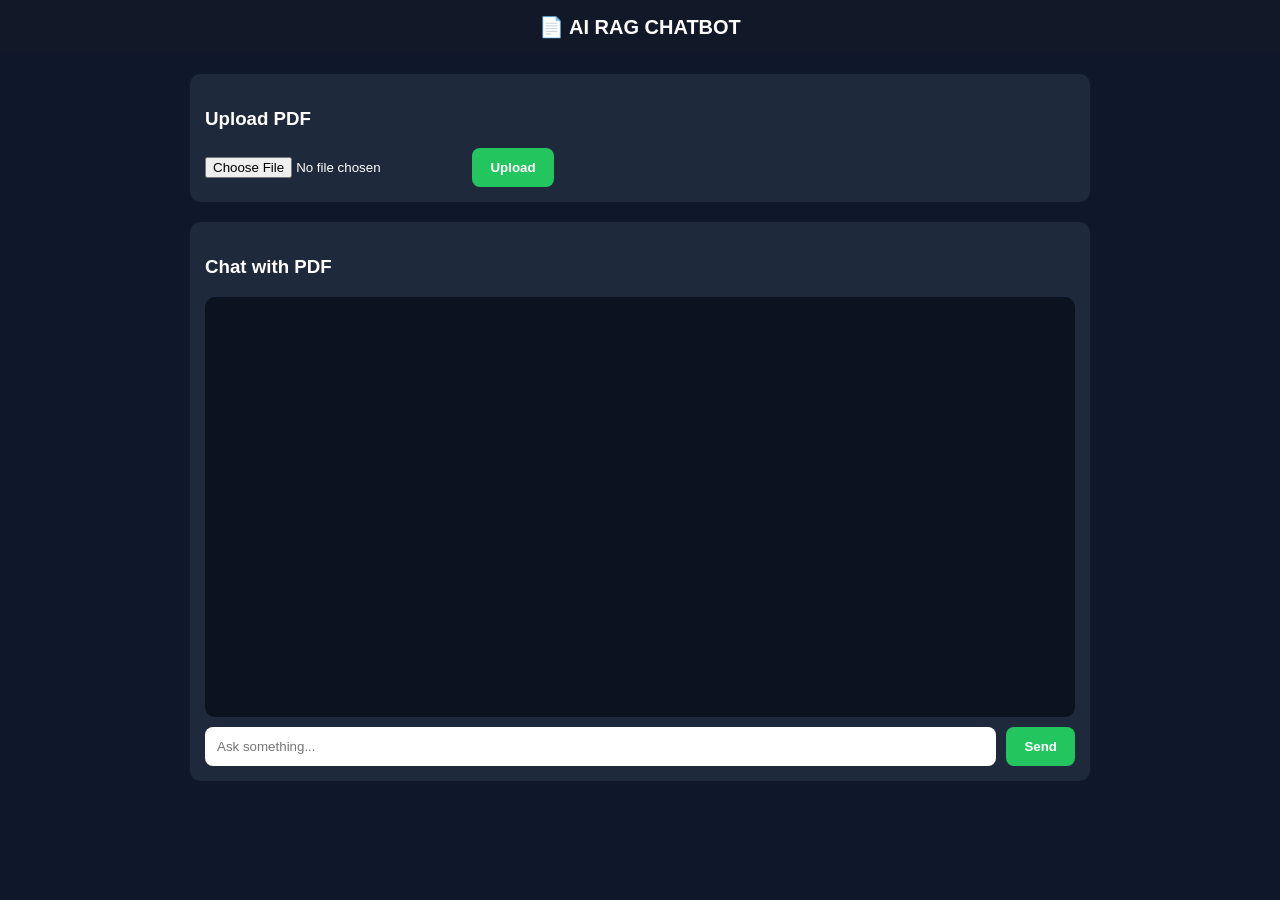
==== agent/templates/index.html @ 6cdd5a22 "updated code" ====
<!DOCTYPE html>
<html>
<head>
    <title>AI RAG Chatbot</title>

    <style>
        body {
            margin: 0;
            font-family: Arial, sans-serif;
            background: #0f172a;
            color: white;
        }

        /* HEADER */
        .header {
            padding: 15px;
            text-align: center;
            background: #111827;
            font-size: 20px;
            font-weight: bold;
        }

        /* CONTAINER */
        .container {
            max-width: 900px;
            margin: auto;
            padding: 20px;
        }

        /* BOX */
        .box {
            background: #1e293b;
            padding: 15px;
            border-radius: 10px;
            margin-bottom: 20px;
        }

        /* CHAT BOX */
        #chatBox {
            height: 400px;
            overflow-y: auto;
            padding: 10px;
            background: #0b1220;
            border-radius: 10px;
        }

        /* MESSAGES */
        .msg {
            margin: 10px 0;
            padding: 10px;
            border-radius: 10px;
            max-width: 70%;
            line-height: 1.4;
        }

        .user {
            background: #2563eb;
            margin-left: auto;
            text-align: right;
        }

        .ai {
            background: #374151;
            margin-right: auto;
        }

        /* INPUT AREA */
        .inputBox {
            display: flex;
            gap: 10px;
            margin-top: 10px;
        }

        input[type="text"] {
            flex: 1;
            padding: 12px;
            border-radius: 8px;
            border: none;
            outline: none;
        }

        button {
            padding: 12px 18px;
            border: none;
            border-radius: 8px;
            background: #22c55e;
            color: white;
            cursor: pointer;
            font-weight: bold;
        }

        button:hover {
            background: #16a34a;
        }

        /* UPLOAD */
        input[type="file"] {
            margin-right: 10px;
        }
    </style>
</head>

<body>

<div class="header">📄 AI RAG CHATBOT</div>

<div class="container">

    <!-- UPLOAD -->
    <div class="box">
        <h3>Upload PDF</h3>
        <input type="file" id="pdfFile">
        <button onclick="uploadPDF()">Upload</button>
    </div>

    <!-- CHAT -->
    <div class="box">
        <h3>Chat with PDF</h3>

        <div id="chatBox"></div>

        <div class="inputBox">
            <input type="text" id="message" placeholder="Ask something...">
            <button onclick="sendMessage()">Send</button>
        </div>
    </div>

</div>

<script>

const API_BASE = "http://127.0.0.1:8000/api";

// -------------------
// ADD MESSAGE
// -------------------
function addMessage(text, type) {
    let chatBox = document.getElementById("chatBox");

    let div = document.createElement("div");
    div.classList.add("msg", type);

    div.innerText = text;

    chatBox.appendChild(div);
    chatBox.scrollTop = chatBox.scrollHeight;
}

// -------------------
// SEND MESSAGE
// -------------------
async function sendMessage() {
    let input = document.getElementById("message");
    let msg = input.value;

    if (!msg) return;

    addMessage("You: " + msg, "user");
    input.value = "";

    let res = await fetch("http://127.0.0.1:8000/api/chat/", {
        method: "POST",
        headers: {
            "Content-Type": "application/json"
        },
        body: JSON.stringify({ message: msg })
    });

    let data = await res.json();

    console.log("API RESPONSE:", data);

    if (data.response) {
        addMessage("AI: " + data.response, "ai");
    } else {
        addMessage("AI Error: " + (data.error || "Unknown error"), "ai");
    }
}

// -------------------
// UPLOAD PDF
// -------------------
async function uploadPDF() {
    let file = document.getElementById("pdfFile").files[0];

    if (!file) {
        alert("Select a PDF first");
        return;
    }

    let formData = new FormData();
    formData.append("file", file);

    let res = await fetch(`${API_BASE}/upload_pdf/`, {
        method: "POST",
        body: formData
    });

    let data = await res.json();
    alert(data.message || "Uploaded");
}

</script>

</body>
</html>
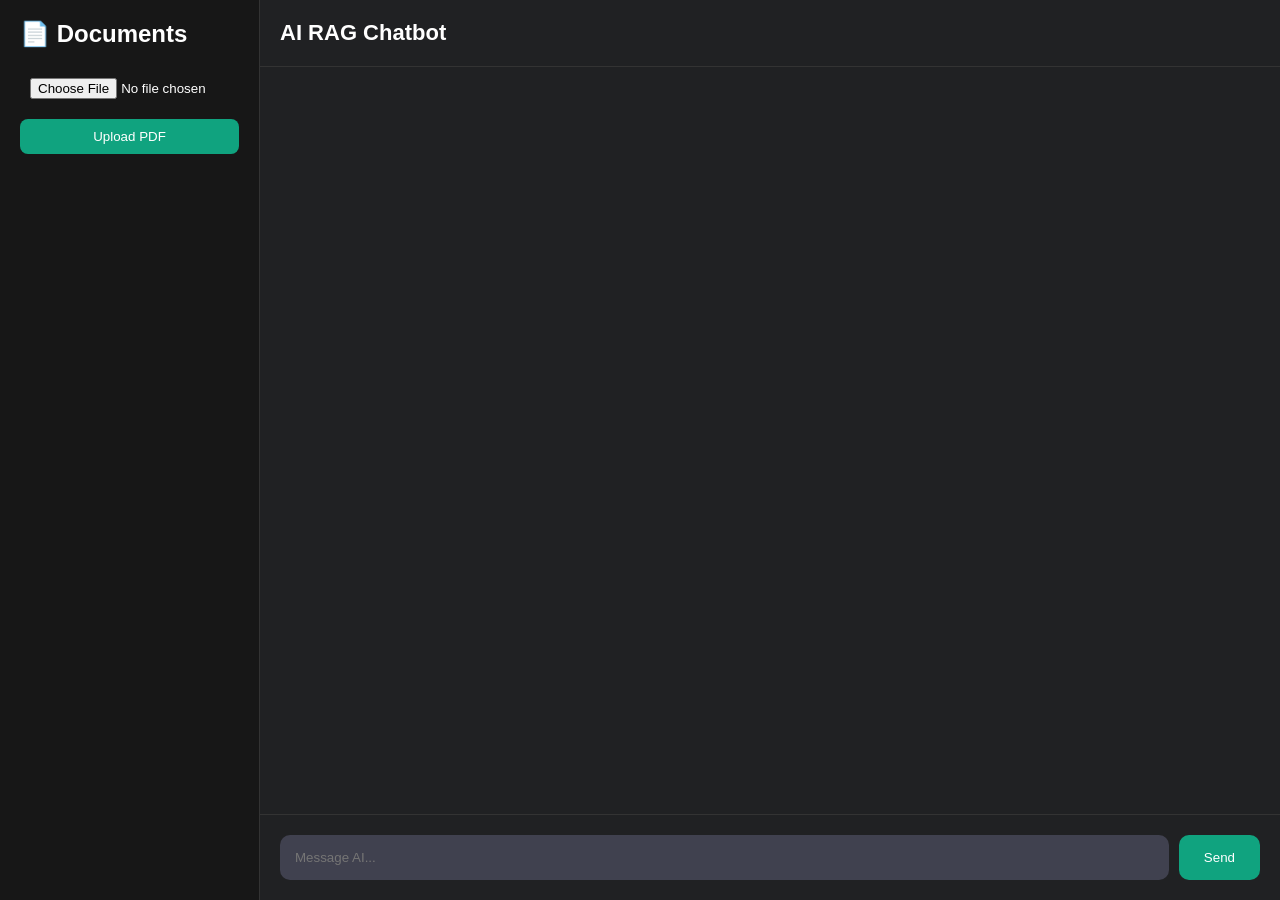
==== commit fd2cdd4f: "updated code" ====
--- a/agent/templates/index.html
+++ b/agent/templates/index.html
@@ -4,200 +4,226 @@
     <title>AI RAG Chatbot</title>
 
     <style>
-        body {
-            margin: 0;
-            font-family: Arial, sans-serif;
-            background: #0f172a;
-            color: white;
-        }
-
-        /* HEADER */
-        .header {
-            padding: 15px;
-            text-align: center;
-            background: #111827;
-            font-size: 20px;
-            font-weight: bold;
-        }
-
-        /* CONTAINER */
-        .container {
-            max-width: 900px;
-            margin: auto;
-            padding: 20px;
-        }
-
-        /* BOX */
-        .box {
-            background: #1e293b;
-            padding: 15px;
-            border-radius: 10px;
-            margin-bottom: 20px;
-        }
-
-        /* CHAT BOX */
-        #chatBox {
-            height: 400px;
-            overflow-y: auto;
-            padding: 10px;
-            background: #0b1220;
-            border-radius: 10px;
-        }
-
-        /* MESSAGES */
-        .msg {
-            margin: 10px 0;
-            padding: 10px;
-            border-radius: 10px;
-            max-width: 70%;
-            line-height: 1.4;
-        }
-
-        .user {
-            background: #2563eb;
-            margin-left: auto;
-            text-align: right;
-        }
-
-        .ai {
-            background: #374151;
-            margin-right: auto;
-        }
-
-        /* INPUT AREA */
-        .inputBox {
-            display: flex;
-            gap: 10px;
-            margin-top: 10px;
-        }
-
-        input[type="text"] {
-            flex: 1;
-            padding: 12px;
-            border-radius: 8px;
-            border: none;
-            outline: none;
-        }
-
-        button {
-            padding: 12px 18px;
-            border: none;
-            border-radius: 8px;
-            background: #22c55e;
-            color: white;
-            cursor: pointer;
-            font-weight: bold;
-        }
-
-        button:hover {
-            background: #16a34a;
-        }
-
-        /* UPLOAD */
-        input[type="file"] {
-            margin-right: 10px;
+        *{
+            margin:0;
+            padding:0;
+            box-sizing:border-box;
+            font-family:Arial,sans-serif;
+        }
+
+        body{
+            display:flex;
+            height:100vh;
+            background:#202123;
+            color:white;
+        }
+
+        /* Sidebar */
+        .sidebar{
+            width:260px;
+            background:#171717;
+            padding:20px;
+            border-right:1px solid #333;
+        }
+
+        .sidebar h2{
+            margin-bottom:20px;
+        }
+
+        .upload-box{
+            display:flex;
+            flex-direction:column;
+            gap:10px;
+        }
+
+        .upload-box input,
+        .upload-box button{
+            padding:10px;
+            border:none;
+            border-radius:8px;
+        }
+
+        .upload-box button{
+            background:#10a37f;
+            color:white;
+            cursor:pointer;
+        }
+
+        /* Chat Area */
+        .main{
+            flex:1;
+            display:flex;
+            flex-direction:column;
+        }
+
+        .header{
+            padding:20px;
+            border-bottom:1px solid #333;
+            font-size:22px;
+            font-weight:bold;
+        }
+
+        .chat-box{
+            flex:1;
+            overflow-y:auto;
+            padding:20px;
+        }
+
+        .message{
+            max-width:75%;
+            padding:12px;
+            margin-bottom:15px;
+            border-radius:12px;
+            line-height:1.5;
+        }
+
+        .user{
+            background:#10a37f;
+            margin-left:auto;
+        }
+
+        .ai{
+            background:#343541;
+        }
+
+        .input-area{
+            display:flex;
+            gap:10px;
+            padding:20px;
+            border-top:1px solid #333;
+        }
+
+        .input-area input{
+            flex:1;
+            padding:15px;
+            border:none;
+            border-radius:10px;
+            background:#40414f;
+            color:white;
+        }
+
+        .input-area button{
+            padding:15px 25px;
+            border:none;
+            border-radius:10px;
+            background:#10a37f;
+            color:white;
+            cursor:pointer;
         }
     </style>
 </head>
 
 <body>
 
-<div class="header">📄 AI RAG CHATBOT</div>
-
-<div class="container">
-
-    <!-- UPLOAD -->
-    <div class="box">
-        <h3>Upload PDF</h3>
+<div class="sidebar">
+    <h2>📄 Documents</h2>
+
+    <div class="upload-box">
         <input type="file" id="pdfFile">
-        <button onclick="uploadPDF()">Upload</button>
+        <button onclick="uploadPDF()">Upload PDF</button>
+
+        <div id="uploadStatus"></div>
     </div>
-
-    <!-- CHAT -->
-    <div class="box">
-        <h3>Chat with PDF</h3>
-
-        <div id="chatBox"></div>
-
-        <div class="inputBox">
-            <input type="text" id="message" placeholder="Ask something...">
-            <button onclick="sendMessage()">Send</button>
-        </div>
+</div>
+
+<div class="main">
+
+    <div class="header">
+        AI RAG Chatbot
     </div>
 
+    <div class="chat-box" id="chatBox"></div>
+
+    <div class="input-area">
+        <input
+            type="text"
+            id="message"
+            placeholder="Message AI..."
+            onkeypress="if(event.key==='Enter') sendMessage()"
+        >
+
+        <button onclick="sendMessage()">
+            Send
+        </button>
+    </div>
+
 </div>
 
 <script>
 
-const API_BASE = "http://127.0.0.1:8000/api";
-
-// -------------------
-// ADD MESSAGE
-// -------------------
-function addMessage(text, type) {
-    let chatBox = document.getElementById("chatBox");
-
-    let div = document.createElement("div");
-    div.classList.add("msg", type);
-
-    div.innerText = text;
-
-    chatBox.appendChild(div);
-    chatBox.scrollTop = chatBox.scrollHeight;
-}
-
-// -------------------
-// SEND MESSAGE
-// -------------------
-async function sendMessage() {
-    let input = document.getElementById("message");
-    let msg = input.value;
-
-    if (!msg) return;
-
-    addMessage("You: " + msg, "user");
-    input.value = "";
-
-    let res = await fetch("http://127.0.0.1:8000/api/chat/", {
-        method: "POST",
-        headers: {
-            "Content-Type": "application/json"
-        },
-        body: JSON.stringify({ message: msg })
-    });
-
-    let data = await res.json();
-
-    console.log("API RESPONSE:", data);
-
-    if (data.response) {
-        addMessage("AI: " + data.response, "ai");
-    } else {
-        addMessage("AI Error: " + (data.error || "Unknown error"), "ai");
-    }
-}
-
-// -------------------
-// UPLOAD PDF
-// -------------------
+let currentDocId = null;
+
 async function uploadPDF() {
+
     let file = document.getElementById("pdfFile").files[0];
 
-    if (!file) {
-        alert("Select a PDF first");
+    if(!file){
+        alert("Select PDF first");
         return;
     }
 
     let formData = new FormData();
     formData.append("file", file);
 
-    let res = await fetch(`${API_BASE}/upload_pdf/`, {
-        method: "POST",
-        body: formData
+    let response = await fetch("/api/upload_pdf/",{
+        method:"POST",
+        body:formData
     });
 
-    let data = await res.json();
-    alert(data.message || "Uploaded");
+    let data = await response.json();
+
+    if(data.doc_id){
+        currentDocId = data.doc_id;
+    }
+
+    document.getElementById("uploadStatus").innerHTML =
+        "✅ PDF Uploaded";
+}
+
+async function sendMessage(){
+
+    let input = document.getElementById("message");
+    let message = input.value.trim();
+
+    if(!message) return;
+
+    addMessage("You", message, "user");
+
+    input.value="";
+
+    let response = await fetch("/api/chat/",{
+        method:"POST",
+        headers:{
+            "Content-Type":"application/json"
+        },
+        body:JSON.stringify({
+            message:message,
+            doc_id:currentDocId
+        })
+    });
+
+    let data = await response.json();
+
+    addMessage(
+        "AI",
+        data.response || data.error,
+        "ai"
+    );
+}
+
+function addMessage(sender,text,cls){
+
+    let chatBox=document.getElementById("chatBox");
+
+    let div=document.createElement("div");
+
+    div.className=`message ${cls}`;
+
+    div.innerHTML=`<b>${sender}:</b><br>${text}`;
+
+    chatBox.appendChild(div);
+
+    chatBox.scrollTop=chatBox.scrollHeight;
 }
 
 </script>
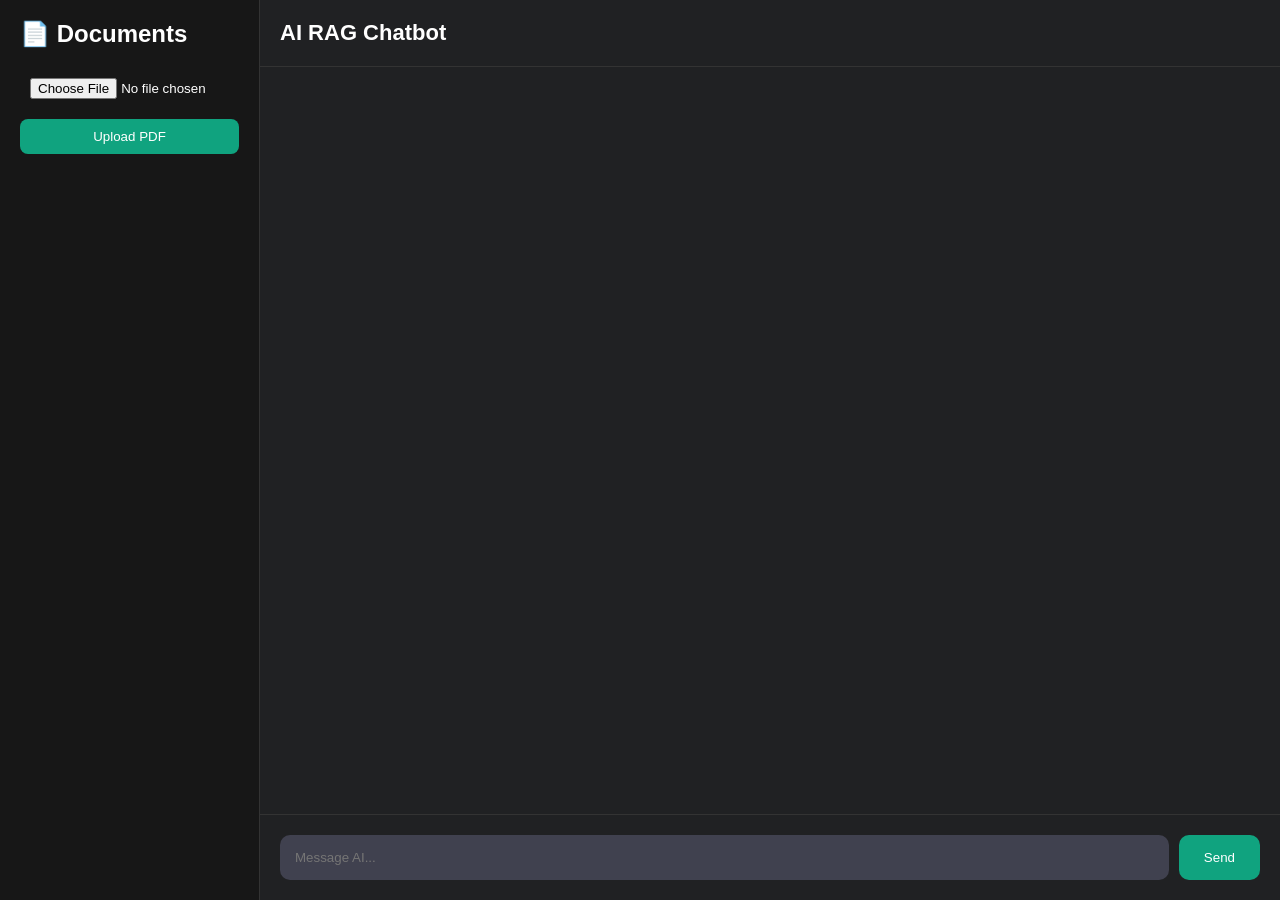
==== commit 7ed8bbc6: "updated code" ====
--- a/agent/templates/index.html
+++ b/agent/templates/index.html
@@ -150,14 +150,15 @@
 </div>
 
 <script>
-
 let currentDocId = null;
 
+// NEW: session memory
+let sessionId = localStorage.getItem("session_id");
+
 async function uploadPDF() {
-
     let file = document.getElementById("pdfFile").files[0];
 
-    if(!file){
+    if (!file) {
         alert("Select PDF first");
         return;
     }
@@ -165,44 +166,52 @@
     let formData = new FormData();
     formData.append("file", file);
 
-    let response = await fetch("/api/upload_pdf/",{
-        method:"POST",
-        body:formData
+    let response = await fetch("/api/upload_pdf/", {
+        method: "POST",
+        body: formData
     });
 
     let data = await response.json();
 
-    if(data.doc_id){
+    if (data.doc_id) {
         currentDocId = data.doc_id;
+        document.getElementById("uploadStatus").innerHTML =
+            "✅ PDF Uploaded";
+    } else {
+        document.getElementById("uploadStatus").innerHTML =
+            data.error;
     }
-
-    document.getElementById("uploadStatus").innerHTML =
-        "✅ PDF Uploaded";
-}
-
-async function sendMessage(){
-
+}
+
+async function sendMessage() {
     let input = document.getElementById("message");
     let message = input.value.trim();
 
-    if(!message) return;
+    if (!message) return;
 
     addMessage("You", message, "user");
 
-    input.value="";
-
-    let response = await fetch("/api/chat/",{
-        method:"POST",
-        headers:{
-            "Content-Type":"application/json"
+    input.value = "";
+
+    let response = await fetch("/api/chat/", {
+        method: "POST",
+        headers: {
+            "Content-Type": "application/json"
         },
-        body:JSON.stringify({
-            message:message,
-            doc_id:currentDocId
+        body: JSON.stringify({
+            message: message,
+            doc_id: currentDocId,
+            session_id: sessionId   // NEW
         })
     });
 
     let data = await response.json();
+
+    // NEW: save session from backend
+    if (data.session_id) {
+        sessionId = data.session_id;
+        localStorage.setItem("session_id", sessionId);
+    }
 
     addMessage(
         "AI",
@@ -211,22 +220,26 @@
     );
 }
 
-function addMessage(sender,text,cls){
-
-    let chatBox=document.getElementById("chatBox");
-
-    let div=document.createElement("div");
-
-    div.className=`message ${cls}`;
-
-    div.innerHTML=`<b>${sender}:</b><br>${text}`;
+function addMessage(sender, text, cls) {
+    let chatBox = document.getElementById("chatBox");
+
+    let div = document.createElement("div");
+
+    div.className = `message ${cls}`;
+
+    div.innerHTML = `<b>${sender}:</b><br>${text}`;
 
     chatBox.appendChild(div);
 
-    chatBox.scrollTop=chatBox.scrollHeight;
-}
-
+    chatBox.scrollTop = chatBox.scrollHeight;
+}
+
+// OPTIONAL: Start new chat
+function newChat() {
+    localStorage.removeItem("session_id");
+    sessionId = null;
+    document.getElementById("chatBox").innerHTML = "";
+}
 </script>
-
 </body>
 </html>
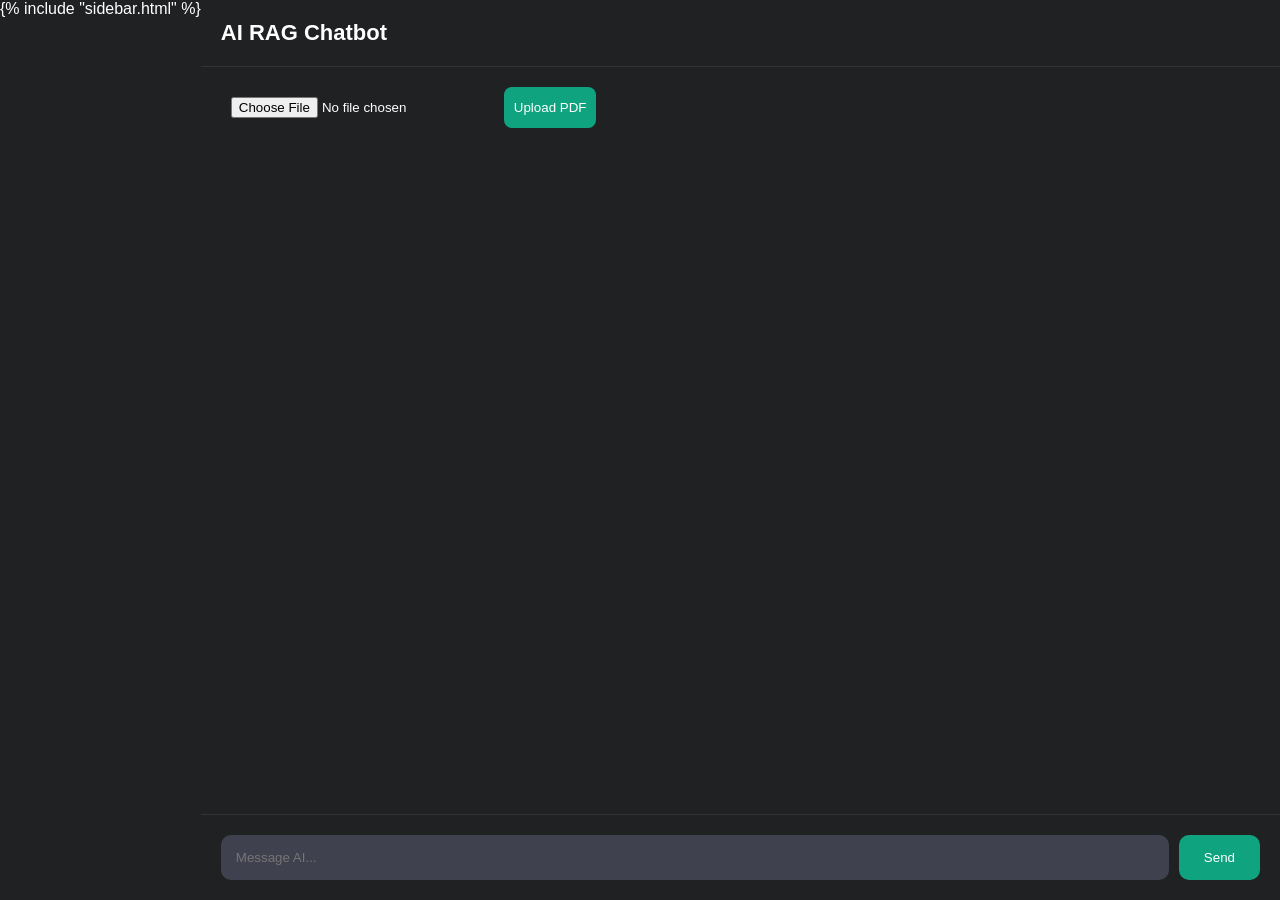
==== commit d60a2546: "updated code" ====
--- a/agent/templates/index.html
+++ b/agent/templates/index.html
@@ -24,16 +24,54 @@
             background:#171717;
             padding:20px;
             border-right:1px solid #333;
+            overflow-y:auto;
         }
 
         .sidebar h2{
             margin-bottom:20px;
         }
 
+        .new-chat-btn{
+            width:100%;
+            padding:12px;
+            border:none;
+            border-radius:10px;
+            background:#10a37f;
+            color:white;
+            cursor:pointer;
+            margin-bottom:20px;
+        }
+
+        .session-item{
+            background:#2a2b32;
+            padding:12px;
+            margin-bottom:10px;
+            border-radius:8px;
+            cursor:pointer;
+        }
+
+        .session-item:hover{
+            background:#343541;
+        }
+
+        /* Main Chat Area */
+        .main{
+            flex:1;
+            display:flex;
+            flex-direction:column;
+        }
+
+        .header{
+            padding:20px;
+            border-bottom:1px solid #333;
+            font-size:22px;
+            font-weight:bold;
+        }
+
         .upload-box{
             display:flex;
-            flex-direction:column;
             gap:10px;
+            padding:20px;
         }
 
         .upload-box input,
@@ -47,20 +85,6 @@
             background:#10a37f;
             color:white;
             cursor:pointer;
-        }
-
-        /* Chat Area */
-        .main{
-            flex:1;
-            display:flex;
-            flex-direction:column;
-        }
-
-        .header{
-            padding:20px;
-            border-bottom:1px solid #333;
-            font-size:22px;
-            font-weight:bold;
         }
 
         .chat-box{
@@ -112,49 +136,46 @@
         }
     </style>
 </head>
-
 <body>
 
-<div class="sidebar">
-    <h2>📄 Documents</h2>
-
-    <div class="upload-box">
-        <input type="file" id="pdfFile">
-        <button onclick="uploadPDF()">Upload PDF</button>
-
-        <div id="uploadStatus"></div>
+    {% include "sidebar.html" %}
+
+    <div class="main">
+
+        <div class="header">
+            AI RAG Chatbot
+        </div>
+
+        <div class="upload-box">
+            <input type="file" id="pdfFile">
+            <button onclick="uploadPDF()">Upload PDF</button>
+            <div id="uploadStatus"></div>
+        </div>
+
+        <div class="chat-box" id="chatBox"></div>
+
+        <div class="input-area">
+            <input
+                type="text"
+                id="message"
+                placeholder="Message AI..."
+                onkeypress="if(event.key==='Enter') sendMessage()"
+            >
+
+            <button onclick="sendMessage()">
+                Send
+            </button>
+        </div>
+
     </div>
-</div>
-
-<div class="main">
-
-    <div class="header">
-        AI RAG Chatbot
-    </div>
-
-    <div class="chat-box" id="chatBox"></div>
-
-    <div class="input-area">
-        <input
-            type="text"
-            id="message"
-            placeholder="Message AI..."
-            onkeypress="if(event.key==='Enter') sendMessage()"
-        >
-
-        <button onclick="sendMessage()">
-            Send
-        </button>
-    </div>
-
-</div>
 
 <script>
 let currentDocId = null;
-
-// NEW: session memory
 let sessionId = localStorage.getItem("session_id");
 
+// =========================
+// Upload PDF
+// =========================
 async function uploadPDF() {
     let file = document.getElementById("pdfFile").files[0];
 
@@ -183,6 +204,9 @@
     }
 }
 
+// =========================
+// Send Message
+// =========================
 async function sendMessage() {
     let input = document.getElementById("message");
     let message = input.value.trim();
@@ -190,7 +214,6 @@
     if (!message) return;
 
     addMessage("You", message, "user");
-
     input.value = "";
 
     let response = await fetch("/api/chat/", {
@@ -201,16 +224,27 @@
         body: JSON.stringify({
             message: message,
             doc_id: currentDocId,
-            session_id: sessionId   // NEW
+            session_id: sessionId
         })
     });
 
     let data = await response.json();
 
-    // NEW: save session from backend
-    if (data.session_id) {
+    if (data.source) {
+        addMessage(
+            "Source",
+            `Document: ${data.source.document}<br>
+             Chunk: ${data.source.chunk_id}<br>
+             Score: ${data.source.score}`,
+            "ai"
+        );
+    }
+
+    if (data.session_id && !sessionId) {
         sessionId = data.session_id;
         localStorage.setItem("session_id", sessionId);
+
+        addSession(message, sessionId);
     }
 
     addMessage(
@@ -220,26 +254,38 @@
     );
 }
 
+// =========================
+// Add Message to Chat UI
+// =========================
 function addMessage(sender, text, cls) {
     let chatBox = document.getElementById("chatBox");
 
     let div = document.createElement("div");
-
     div.className = `message ${cls}`;
-
     div.innerHTML = `<b>${sender}:</b><br>${text}`;
 
     chatBox.appendChild(div);
-
     chatBox.scrollTop = chatBox.scrollHeight;
 }
 
-// OPTIONAL: Start new chat
-function newChat() {
-    localStorage.removeItem("session_id");
-    sessionId = null;
-    document.getElementById("chatBox").innerHTML = "";
-}
-</script>
-</body>
-</html>+// =========================
+// New Chat
+// =========================
+
+
+// =========================
+// Add Session in Sidebar
+// =========================
+
+
+// =========================
+// Load All Sessions
+// =========================
+
+
+// =========================
+// Open Old Session
+// =========================
+
+// Auto load sessions
+</script>
